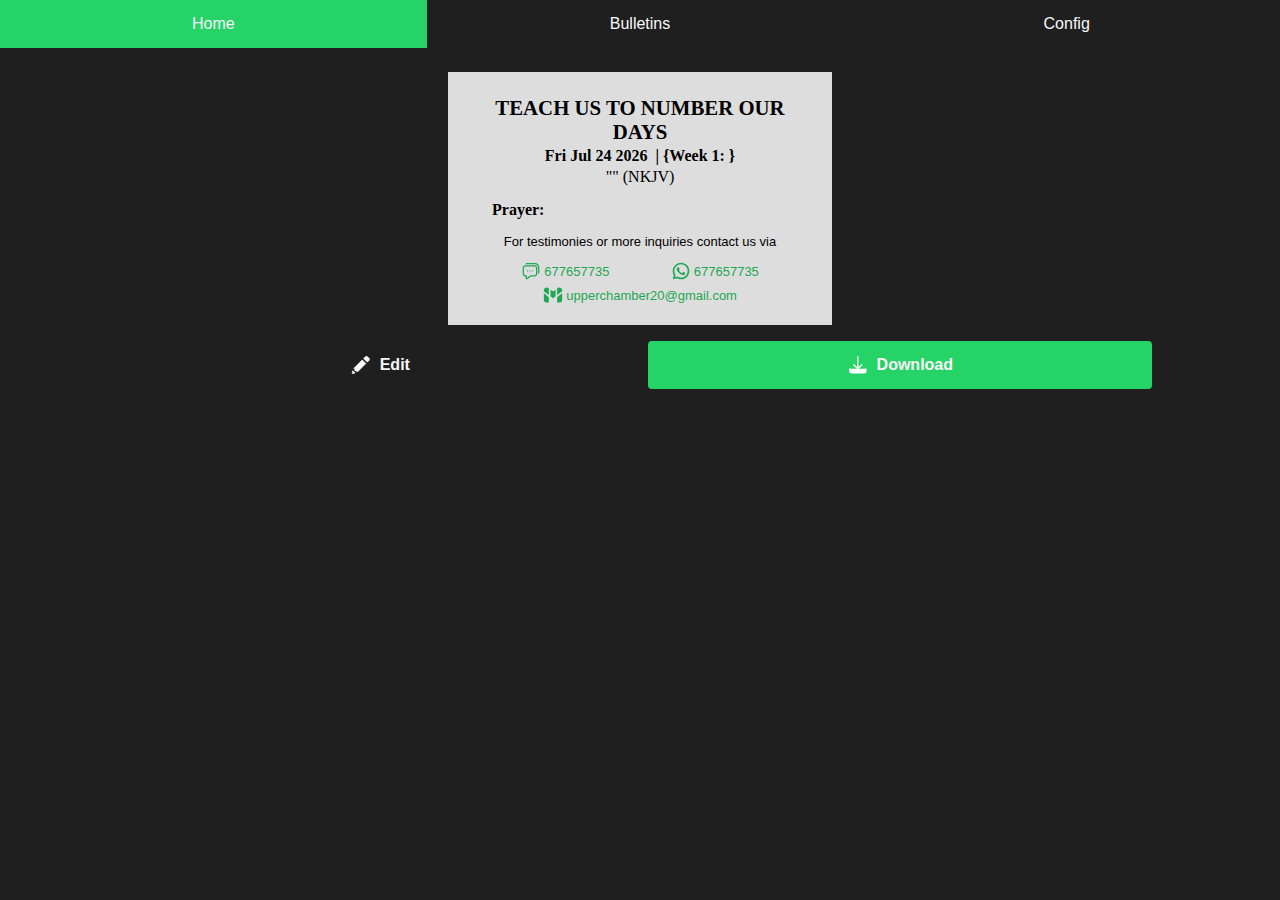
==== bulletin.html @ c6b48f15 "Initial commit" ====
<!DOCTYPE html>
<html lang="en">

<head>
    <meta charset="UTF-8">
    <meta name="viewport" content="width=, initial-scale=1.0">
    <title>Document</title>
    <link rel="stylesheet" href="css/style.css">

    <script src="js/jquery-3.6.1.min.js"></script>
    <script src="js/html2canvas.min.js"></script>
    <script src="js/config.js"></script>
</head>

<body onload="autoClickDownload();">
    <div class="nav-bar">
        <a href="index.html" title="">Home</a>
        <a href="bulletins.html" title="">Bulletins</a>
        <a href="bulletin-config.html" title="">Config</a>
    </div>
    <div class="bulletin">
        <div class="bulletin-preview" id="bulletinPreview">
            <header class="bulletin-header">
                <h3 id="print_header">Teach us to number our days</h3>
                <h4>
                    <blockquote><i id="print_topic">"Prayer makes all thing possible"</i></blockquote>
                </h4>
                <h4>
                    <blockquote>
                        <span class="date" id="print_date">20th Sept. 2024</span>
                        &nbsp;|&nbsp;{<span class="week-name" id="print_week_name">Week 2: Righteousness</span>}
                    </blockquote>
                </h4>
                <p>
                <blockquote>
                    "<i class="verse" id="print_verse">
                        The LORD rewarded me according to my righteousness; according to the cleanness of my hands hath
                        he recompensed me.
                    </i>"
                    <span class="text-name" id="print_quotation">Ps 18:20</span>
                </blockquote>
                </p>
            </header>
            <main class="bulletin-body">
                <section class="devotion" id="print_body">

                </section>
                <blockquote class="prayer">
                    <h4>Prayer:</h4>
                    <ul class="prayer-points" id="print_points">
                        <li>
                            ahfljksklfjklsjdak sdjf sdaijf sdjfkja spfjiosa dfijsdaoi fsjda fsdiojfp oijds
                        </li>
                        <li>
                            ahfljksklfjklsjdak sdjf sdaijf sdjfkja spfjiosa dfijsdaoi fsjda fsdiojfp oijds
                        </li>
                        <li>
                            <p>ahfljksklfjklsjdak sdjf sdaijf sdjfkja spfjiosa dfijsdaoi fsjda fsdiojfp oijds
                        </li>
                    </ul>
                </blockquote>
            </main>
            <footer class="bulletin-footer" id="print_footer">

            </footer>
        </div>
    </div>
    <div class="nav-bar b-nav-bar">
        <a id="edit_bulletin">
            <svg xmlns="http://www.w3.org/2000/svg" x="0px" y="0px" width="30" height="30" viewBox="0 0 30 30">
                <path
                    d="M 22.828125 3 C 22.316375 3 21.804562 3.1954375 21.414062 3.5859375 L 19 6 L 24 11 L 26.414062 8.5859375 C 27.195062 7.8049375 27.195062 6.5388125 26.414062 5.7578125 L 24.242188 3.5859375 C 23.851688 3.1954375 23.339875 3 22.828125 3 z M 17 8 L 5.2597656 19.740234 C 5.2597656 19.740234 6.1775313 19.658 6.5195312 20 C 6.8615312 20.342 6.58 22.58 7 23 C 7.42 23.42 9.6438906 23.124359 9.9628906 23.443359 C 10.281891 23.762359 10.259766 24.740234 10.259766 24.740234 L 22 13 L 17 8 z M 4 23 L 3.0566406 25.671875 A 1 1 0 0 0 3 26 A 1 1 0 0 0 4 27 A 1 1 0 0 0 4.328125 26.943359 A 1 1 0 0 0 4.3378906 26.939453 L 4.3632812 26.931641 A 1 1 0 0 0 4.3691406 26.927734 L 7 26 L 5.5 24.5 L 4 23 z">
                </path>
            </svg>
            Edit
        </a>
        <a id="download" target="_self">
            <svg xmlns="http://www.w3.org/2000/svg" fill="none" viewBox="0 0 24 24" stroke-width="1.5" stroke="currentColor"
                class="size-6">
                <path stroke-linecap="round" stroke-linejoin="round"
                    d="M3 16.5v2.25A2.25 2.25 0 0 0 5.25 21h13.5A2.25 2.25 0 0 0 21 18.75V16.5M16.5 12 12 16.5m0 0L7.5 12m4.5 4.5V3" />
            </svg>
            Download
        </a>
    </div>
    <script src="js/app.js"></script>
    <script src="js/bulletin.js"></script>
</body>

</html>
---- css/style.css ----
:root {
    --font-name: 'Times New Roman',
        Times,
        serif;
}

* {
    margin: 0;
    padding: 0%;
    transition: 0.2s all ease-in-out;
}

body {
    font-family: Arial, sans-serif;
    display: flex;
    flex-direction: column;
    justify-content: center;
    align-items: center;
    width: 100dvw;
    height: auto;
    margin: 0;
    background-color: #1f1f1f;/* #f0f0f0; */
    overflow: auto;
}

h1, h2, h3, h4, h5, h6 {
    line-height: 1.5rem;
}

h1, h2, h3 {
    text-transform: uppercase;
}

h3 {
    font-size: 1.3rem;
}

.nav-bar {
    width: 100%;
    height: 48px;
    display: inline-flex;
    justify-content: space-between;
    align-items: center;
    margin-block-end: 1.5rem;
}
.nav-bar a {
    text-decoration: none;
    color: #f9f9f9;
    width: -webkit-fill-available;
    height: 100%;
    display: flex;
    justify-content: center;
    align-items: center;
}
.nav-bar a:hover {
    background-color: #25d366;
}
.nav-bar a:active {
    background-color: #1da851;
}

.b-nav-bar {
    width: 80%;
    margin-block-start: 1rem;
    gap: 1rem;
}
.b-nav-bar a {
    gap: .5rem;
    font-weight: 600;
    border-radius: 4px;
}
.b-nav-bar a:nth-of-type(2){
    background-color: #25d366;
}
.b-nav-bar a svg {
    width: 1.35rem;
    stroke: white;
    fill: white;
}

.bulletin {
    display: flex;
    flex-direction: row;
    flex-wrap: wrap;
    justify-content: center;
    align-items: center;
    width: 100%;
    height: auto;
}

.bulletin-preview {
    display: block;
    width: 80%;
    height: auto;
    background-color: #ddd;
    padding: 1.5rem 1.5rem;
    max-width: 412px;
    max-width: calc(360px - 1.5rem);
}

#print_body {
    text-align: start;
}

.prayer {
    padding-inline-start: 1.25rem;
}

.bulletin-header {
    text-align: center;
}

.bulletin-header, .bulletin-body {
    font-family: var(--font-name);
}

.bulletin-body {
    margin-block: .75rem;hyphens: auto;
        word-wrap: break-word;
}

.bulletin-footer {
 text-align: center;
 font-size: small;
}

.bf-links {
    display: flex;
    align-items: center;
    justify-content: space-evenly;
    gap: .75rem;
    flex-wrap: wrap;
    margin-block-start: 1rem;
}

.bf-links .bf-link {
    display: flex;
    flex-wrap: nowrap;
    gap: .2rem;
    justify-content: space-evenly;
    align-items: center;
    text-decoration: none;
    color: #1da851;
    fill: #1da851;
    height: .75rem;
}

.bf-links .bf-link svg {
    width: 1.25rem;
}

.toolbar {
    display: flex;
    justify-content: space-around;
    gap: .5rem;
    flex-wrap: wrap;
    padding: 10px;
    background-color: #f9f9f9;
    border-bottom: 1px solid #ddd;
    position: fixed;
    bottom: 0%;
}

.toolbar select {
    padding: .25rem;
    min-height: 2rem;
    border-radius: 4px;
}

.toolbar button {
    background-color: #25d366;
    border: none;
    color: white;
    padding: 10px;
    border-radius: 5px;
    cursor: pointer;
}

.toolbar button:hover {
    background-color: #1da851;
}

.bulletins {
    width: 80%;
    height: auto;
    display: flex;
    flex-direction: column;
    gap: .2rem;
}

.bulletins a {
    text-decoration: none;
    color: #f9f9f9;
    width: -webkit-fill-available;
    height: 100%;
    display: flex;
    justify-content: space-between;
    align-items: center;
    padding: .5rem;
    background-color: #2f4858;
    border-radius: 4px;
}

.bulletins a:hover {
    background-color: #25d366;
}

.bulletins a:hover .btn {
    background-color: #2f4858;
}

.bulletins a:active {
    background-color: #1da851;
}
.bulletins a .btn {
    padding: .1rem;
    fill: white;
    display: flex;
    align-items: center;
    justify-content: center;
    width: 20px;
    height: 20px;
    margin-block: auto;
    z-index: 1;
}

/********** Config Page Styles - Start***********/
.config-form {
    width: 70%;
    height: auto;
    display: flex;
    flex-direction: column;
    gap: 2rem;
    padding: 1rem;
    margin-bottom: 6rem;
    hyphens: auto;
    word-wrap: break-word;
    max-width: 600px;
}
.form-group {
    display: flex;
    flex-direction: column;
    gap: .5rem;
}
.form-group label {
    font-size: medium;
    font-weight: 600;
    color: #ddd;
    cursor: default;
}
.form-group input:focus-visible,
.form-group input:focus-within,
.form-group input:focus,
.form-group div[type="text"]:focus-visible,
.form-group div[type="text"]:focus-within,
.form-group div[type="text"]:focus {
    border: 1px solid #fff461;
    outline: 1px solid #fff461;
}
.form-group input,
.form-group div[type="text"] {
    width: -webkit-fill-available;
    min-height: 2rem;
    padding-inline: .25rem;
    border: 1px solid #ddd;
    border-radius: 4px;
    background-color: #fff;
}
.form-group div[type="text"] {
    padding: .25rem;
    overflow-y: auto;
}
.form-group button:active {
    background-color: #1da851;
}
.form-group button, button {
    padding: .75rem 2rem;
    font-weight: bold;
    text-transform: uppercase;
    color: #fff;
    background-color: #25d366;
    border: none;
    border-radius: 4px;
}
.form-group .sub-form-group {
    display: inline-flex;
    justify-content: end;
    gap: .2rem;
    align-items: center;
}
.form-group .sub-form-group label {
    font-weight: 500;
    font-size: small;
}
.form-group .sub-form-group select {
    padding: .1rem;
    border-radius: 4px;
}

.form-group .form-sub-group {
    display: inline-flex;
    justify-content: end;
    gap: .2rem;
}
.form-group .form-sub-group label {
    font-weight: 500;
    font-size: small;
}
.form-group .form-sub-group input{
    min-width: 6rem;
}
.form-group .form-sub-group select {
    padding: .25rem;
    min-height: 2rem;
    border-radius: 4px;
}

.p-list {
    display: flex;
    flex-direction: column;
    flex-wrap: nowrap;
    height: auto;
    width: 100%;
    gap: 2px;
}
.p-list .pl-p {
    display: inline-flex;
    justify-content: space-between;
    background-color: #f9f9f9df;
    padding: .5rem;
    position: relative;
    border-radius: 4px;
    hyphens: auto;
    word-wrap: break-word;
    word-break: break-all;
}
.p-list .pl-p:hover {
    background-color: #f9f9f9;
}
.p-list .pl-p .btn {
    padding: .1rem;
    fill: white;
    display: flex;
    align-items: center;
    justify-content: center;
    width: 20px;
    height: 20px;
    margin-block: auto;
}

/********** Config Page Styles - End ***********/
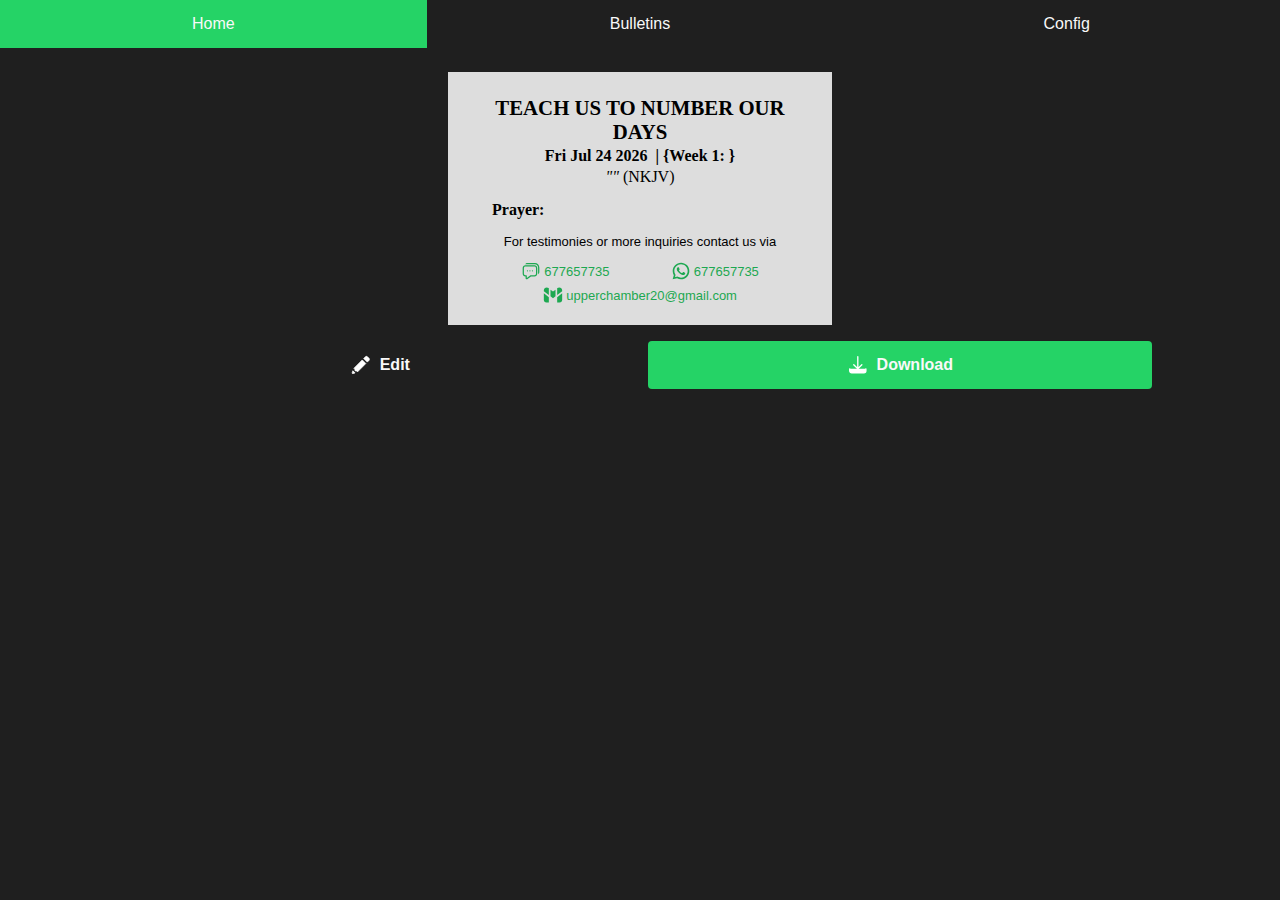
==== commit 8912ca6c: "Fix: save to localStorage" ====
--- a/bulletin.html
+++ b/bulletin.html
@@ -33,10 +33,10 @@
                 </h4>
                 <p>
                 <blockquote>
-                    "<i class="verse" id="print_verse">
+                    <i class="verse" id="print_verse">
                         The LORD rewarded me according to my righteousness; according to the cleanness of my hands hath
                         he recompensed me.
-                    </i>"
+                    </i>
                     <span class="text-name" id="print_quotation">Ps 18:20</span>
                 </blockquote>
                 </p>
